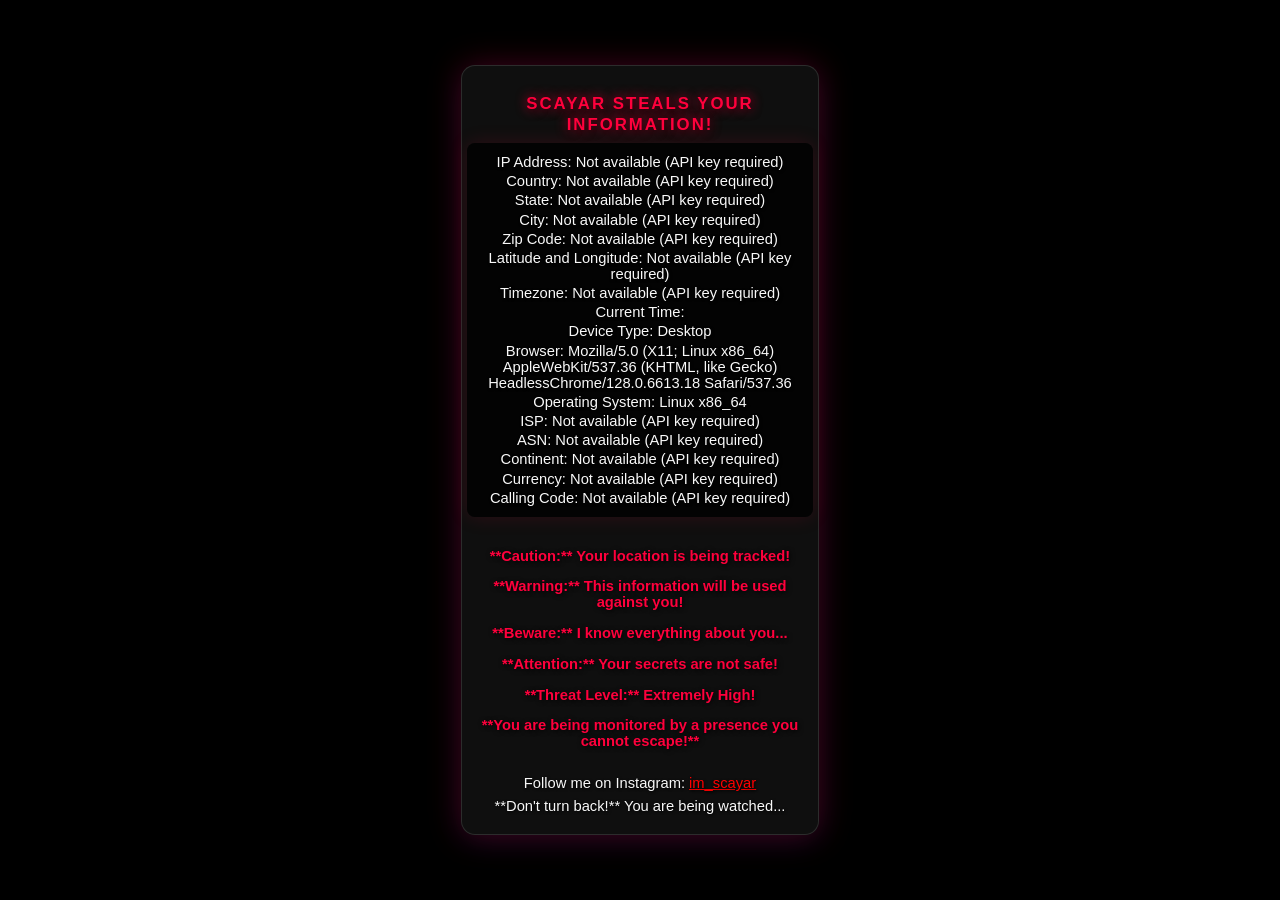
==== scary.html @ e9a2f9d8 "Initial commit: Modernized README and project files" ====
<!DOCTYPE html>
<html lang="en">
<head>
    <meta charset="UTF-8">
    <meta name="viewport" content="width=device-width, initial-scale=1.0">
    <title>Scary Page</title>
    <link rel="stylesheet" href="style.css">
</head>
<body class="scary-body">
    <video autoplay loop muted class="background-video">
        <source src="scary-video.mp4" type="video/mp4">
        Your browser does not support the video tag.
    </video>
    <audio id="scary-audio" preload="auto">
        <source src="scary-audio.mp3" type="audio/mpeg">
        Your browser does not support the audio tag.
    </audio>
    <div class="info">
        <h1 class="scary-h1 glitch" id="scary-title">SCAYAR STEALS YOUR INFORMATION!</h1>
        <div class="info-section">
            <p class="scary-p">IP Address: <span id="ip-address">Loading...</span></p>
            <p class="scary-p">Country: <span id="country">Loading...</span></p>
            <p class="scary-p">State: <span id="state">Loading...</span></p>
            <p class="scary-p">City: <span id="city">Loading...</span></p>
            <p class="scary-p">Zip Code: <span id="zip">Loading...</span></p>
            <p class="scary-p">Latitude and Longitude: <span id="lat-lon">Loading...</span></p>
            <p class="scary-p">Timezone: <span id="timezone">Loading...</span></p>
            <p class="scary-p">Current Time: <span id="current-time"></span></p>
            <p class="scary-p">Device Type: <span id="device-type">Loading...</span></p>
            <p class="scary-p">Browser: <span id="browser-info"></span></p>
            <p class="scary-p">Operating System: <span id="os-info"></span></p>
            <p class="scary-p">ISP: <span id="isp"></span></p>
            <p class="scary-p">ASN: <span id="asn"></span></p>
            <p class="scary-p">Continent: <span id="continent"></span></p>
            <p class="scary-p">Currency: <span id="currency"></span></p>
            <p class="scary-p">Calling Code: <span id="calling-code"></span></p>
        </div>
        <div class="warning" id="warning-section">
            <p class="scary-warning">**Caution:** Your location is being tracked!</p>
            <p class="scary-warning">**Warning:** This information will be used against you!</p>
            <p class="scary-warning">**Beware:** I know everything about you...</p>
            <p class="scary-warning">**Attention:** Your secrets are not safe!</p>
            <p class="scary-warning">**Threat Level:** Extremely High!</p>
            <p class="scary-warning">**You are being monitored by a presence you cannot escape!**</p>
        </div>
        <p class="scary-p">Follow me on Instagram: <a href="https://www.instagram.com/im_scayar" style="color: red;">im_scayar</a></p>
        <p class="scary-p">**Don't turn back!** You are being watched...</p>
    </div>
    <div id="jumpscare" class="jumpscare-hidden"></div>
    <script src="script.js"></script>
</body>
</html>
---- style.css ----
:root {
    --main-bg: #181818;
    --accent: #ff003c;
    --soft-white: #f8f8f8;
    --glitch1: #ff003c;
    --glitch2: #00fff7;
}

body {
    margin: 0;
    padding: 0;
    font-family: 'Segoe UI', 'Arial', sans-serif;
    background: var(--main-bg);
    color: var(--soft-white);
}

.cute-body {
    background: url('cute-cat.jpg') no-repeat center center fixed;
    background-size: cover;
    min-height: 100vh;
    display: flex;
    justify-content: center;
    align-items: center;
}

.content {
    background: rgba(255,255,255,0.15);
    border-radius: 24px;
    box-shadow: 0 8px 32px 0 rgba(31,38,135,0.37);
    padding: 2rem 3rem;
    text-align: center;
    backdrop-filter: blur(6px);
}

.cat-img {
    width: 320px;
    max-width: 90vw;
    border-radius: 18px;
    box-shadow: 0 4px 24px rgba(0,0,0,0.3);
    margin-bottom: 2rem;
    transition: transform 0.5s cubic-bezier(.25,.8,.25,1);
}
.cat-img:hover {
    transform: scale(1.05) rotate(-2deg);
}

.modern-btn {
    font-size: 2rem;
    padding: 1rem 2.5rem;
    border: none;
    border-radius: 12px;
    background: linear-gradient(90deg, var(--accent), #ff7b00);
    color: #fff;
    box-shadow: 0 2px 12px rgba(255,0,60,0.2);
    cursor: pointer;
    transition: transform 0.2s, box-shadow 0.2s, background 0.4s;
    outline: none;
    margin-top: 1rem;
    animation: pulse 1.5s infinite;
}
.modern-btn:hover {
    transform: scale(1.08);
    box-shadow: 0 4px 24px rgba(255,0,60,0.4);
    background: linear-gradient(90deg, #ff7b00, var(--accent));
}
@keyframes pulse {
    0% { box-shadow: 0 0 0 0 var(--accent, #ff003c); }
    70% { box-shadow: 0 0 0 16px rgba(255,0,60,0); }
    100% { box-shadow: 0 0 0 0 rgba(255,0,60,0); }
}

/* Scary Page Styles */
.scary-body {
    position: relative;
    min-height: 100vh;
    color: var(--soft-white);
    overflow: hidden;
    background: #000;
    display: flex;
    justify-content: center;
    align-items: center;
}
.background-video {
    position: fixed;
    top: 0; left: 0;
    width: 100vw; height: 100vh;
    object-fit: cover;
    z-index: -2;
    filter: brightness(0.5) contrast(1.2) saturate(1.2);
    pointer-events: none;
}
.info {
    position: relative;
    z-index: 2;
    padding: 1.1rem 0.5rem;
    text-align: center;
    max-width: 340px;
    width: 98vw;
    margin: 0 auto;
    background: rgba(24, 24, 24, 0.65);
    border-radius: 14px;
    box-shadow: 0 0 32px 0 rgba(255,0,60,0.25), 0 8px 32px 0 rgba(31,38,135,0.18);
    backdrop-filter: blur(10px);
    -webkit-backdrop-filter: blur(10px);
    border: 1.5px solid rgba(255,255,255,0.12);
    display: flex;
    flex-direction: column;
    align-items: center;
    font-size: 0.92rem;
}
.scary-h1 {
    font-size: 1.05rem;
    color: var(--accent);
    text-shadow: 2px 2px 8px #000, 0 0 12px var(--accent);
    margin-bottom: 0.5rem;
    letter-spacing: 2px;
    line-height: 1.2;
}
.glitch {
    position: relative;
    animation: glitch 1.2s infinite linear alternate-reverse;
}
@keyframes glitch {
    0% { text-shadow: 2px 0 var(--glitch1), -2px 0 var(--glitch2); }
    20% { text-shadow: -2px -2px var(--glitch2), 2px 2px var(--glitch1); }
    40% { text-shadow: 2px 2px var(--glitch1), -2px -2px var(--glitch2); }
    60% { text-shadow: -2px 2px var(--glitch2), 2px -2px var(--glitch1); }
    80% { text-shadow: 2px -2px var(--glitch1), -2px 2px var(--glitch2); }
    100% { text-shadow: -2px 0 var(--glitch2), 2px 0 var(--glitch1); }
}
.info-section {
    background: rgba(0,0,0,0.82);
    padding: 0.5rem 0.2rem;
    border-radius: 8px;
    box-shadow: 0 0 20px rgba(255,0,60,0.13);
    margin-bottom: 0.5rem;
    width: 100%;
}
.scary-p {
    font-size: 0.92rem;
    margin: 0.2rem 0;
    color: var(--soft-white);
    text-shadow: 1px 1px 3px #000;
    word-break: break-word;
}
.warning {
    margin: 0.5rem 0;
}
.scary-warning {
    font-size: 0.92rem;
    color: var(--accent);
    text-shadow: 1px 1px 5px #000;
    font-weight: bold;
    animation: flicker 2s infinite alternate;
}
@keyframes flicker {
    0%, 19%, 21%, 23%, 25%, 54%, 56%, 100% {
        opacity: 1;
    }
    20%, 22%, 24%, 55% {
        opacity: 0.4;
    }
}

#jumpscare {
    position: fixed;
    top: 0; left: 0;
    width: 100vw; height: 100vh;
    background: rgba(0,0,0,0.95) url('cute-cat.jpg') center center no-repeat;
    background-size: cover;
    z-index: 9999;
    opacity: 0;
    pointer-events: none;
    transition: opacity 0.3s;
}
.jumpscare-active {
    opacity: 1 !important;
    pointer-events: all;
    background: #000 url('scary-video.mp4') center center no-repeat;
    background-size: cover;
}

@media (max-width: 600px) {
    .cat-img { width: 90vw; }
    .info {
        padding: 0.5rem 0.1rem;
        max-width: 99vw;
        border-radius: 10px;
        font-size: 0.85rem;
    }
    .scary-h1 {
        font-size: 0.85rem;
        margin-bottom: 0.3rem;
    }
    .info-section {
        padding: 0.2rem 0.05rem;
        border-radius: 6px;
    }
    .scary-p {
        font-size: 0.85rem;
        margin: 0.1rem 0;
    }
    .scary-warning {
        font-size: 0.85rem;
    }
}

.glass-btn {
    background: rgba(255, 255, 255, 0.18);
    border: 1.5px solid rgba(255, 255, 255, 0.35);
    box-shadow: 0 8px 32px 0 rgba(31, 38, 135, 0.25);
    backdrop-filter: blur(8px);
    -webkit-backdrop-filter: blur(8px);
    color: #fff;
    font-weight: 600;
    text-shadow: 0 1px 8px rgba(0,0,0,0.18);
    transition: background 0.3s, box-shadow 0.3s, border 0.3s;
}
.glass-btn:hover {
    background: rgba(255, 255, 255, 0.28);
    border: 2px solid rgba(255, 255, 255, 0.5);
    box-shadow: 0 12px 32px 0 rgba(31, 38, 135, 0.35);
}

.flicker {
    animation: flicker 1.2s infinite alternate, flickerColor 0.7s infinite alternate;
}
@keyframes flicker {
    0%, 100% { opacity: 1; }
    10% { opacity: 0.7; }
    20% { opacity: 0.4; }
    30% { opacity: 0.9; }
    40% { opacity: 0.5; }
    50% { opacity: 1; }
    60% { opacity: 0.6; }
    70% { opacity: 0.8; }
    80% { opacity: 0.3; }
    90% { opacity: 0.9; }
}
@keyframes flickerColor {
    0%, 100% { color: var(--accent); }
    50% { color: #fff; }
}
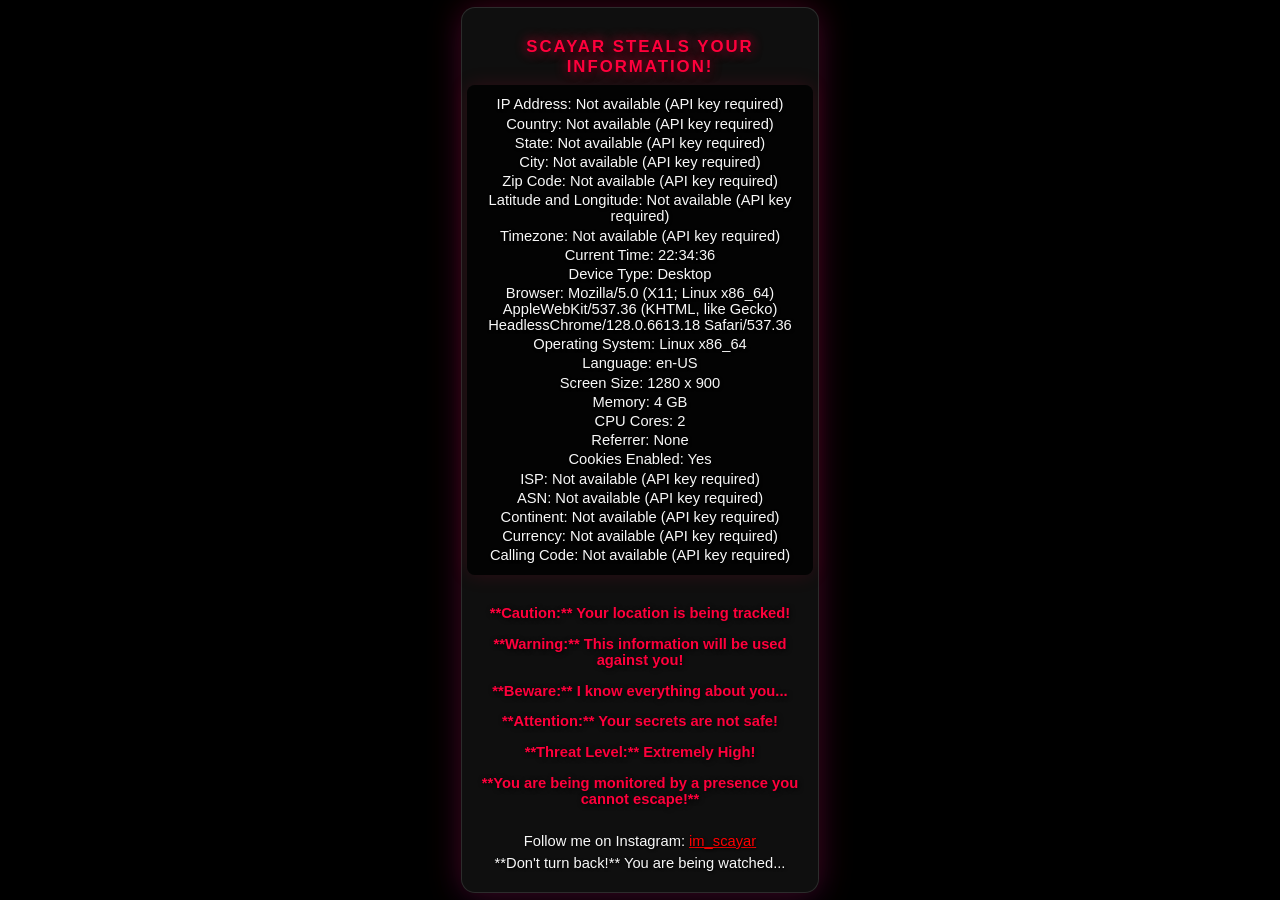
==== commit 4ce7f3f2: "Fix bugs and inconsistencies: Update LICENSE to MIT, add missing HTML fields, add requirements.txt, " ====
--- a/scary.html
+++ b/scary.html
@@ -29,6 +29,12 @@
             <p class="scary-p">Device Type: <span id="device-type">Loading...</span></p>
             <p class="scary-p">Browser: <span id="browser-info"></span></p>
             <p class="scary-p">Operating System: <span id="os-info"></span></p>
+            <p class="scary-p">Language: <span id="lang">Loading...</span></p>
+            <p class="scary-p">Screen Size: <span id="screen">Loading...</span></p>
+            <p class="scary-p">Memory: <span id="memory">Loading...</span></p>
+            <p class="scary-p">CPU Cores: <span id="cpu">Loading...</span></p>
+            <p class="scary-p">Referrer: <span id="referrer">Loading...</span></p>
+            <p class="scary-p">Cookies Enabled: <span id="cookies">Loading...</span></p>
             <p class="scary-p">ISP: <span id="isp"></span></p>
             <p class="scary-p">ASN: <span id="asn"></span></p>
             <p class="scary-p">Continent: <span id="continent"></span></p>
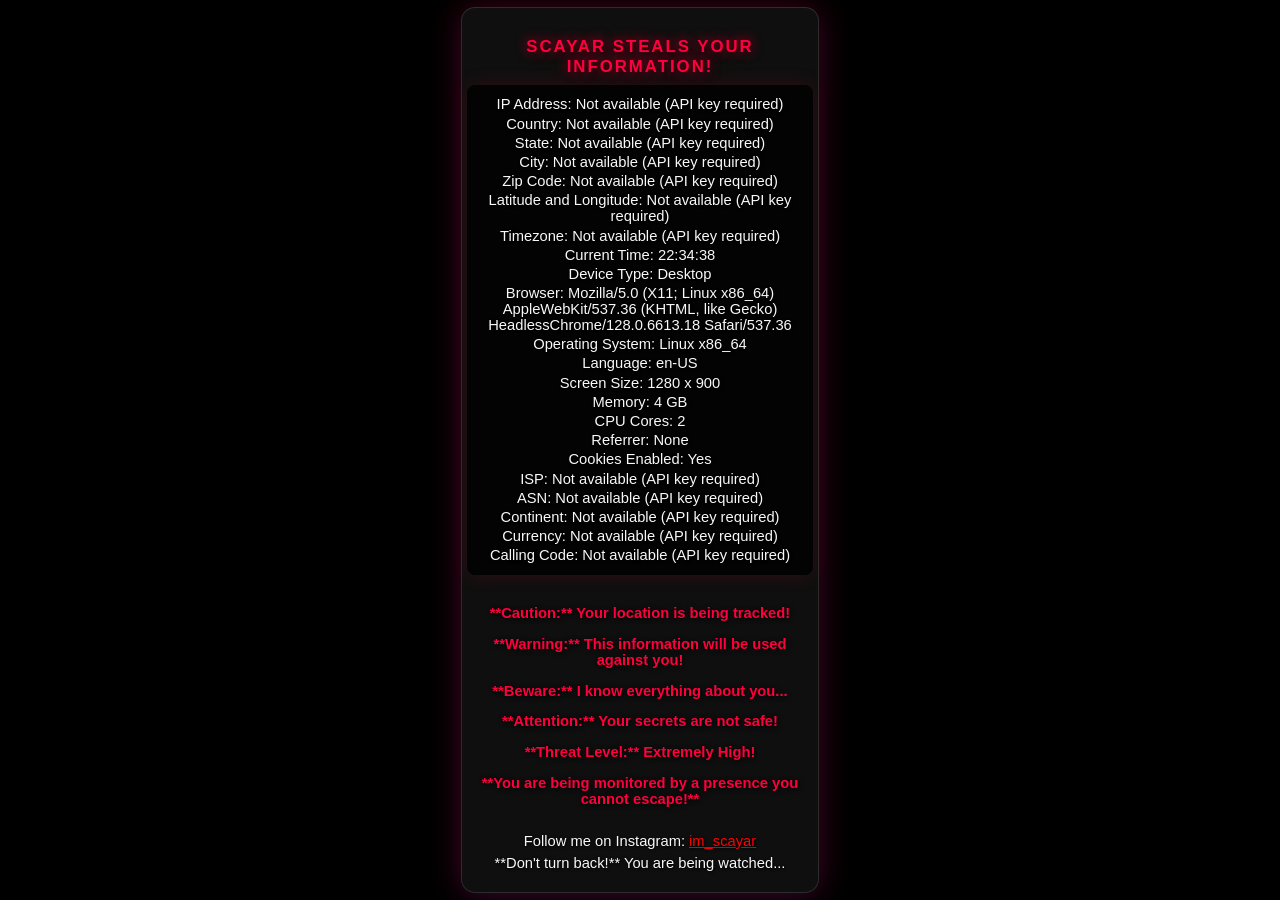
==== commit d9df382c: "Major improvement: Professional README with architecture diagrams, remove unused CSS, add SEO meta t" ====
--- a/scary.html
+++ b/scary.html
@@ -3,7 +3,10 @@
 <head>
     <meta charset="UTF-8">
     <meta name="viewport" content="width=device-width, initial-scale=1.0">
-    <title>Scary Page</title>
+    <meta name="description" content="ScayCute Scary Page - Device information display with glitch effects and jump scares.">
+    <meta name="keywords" content="prank app, scary, web app, device info, glitch effects">
+    <meta name="author" content="Scayar">
+    <title>Scary Page | ScayCute</title>
     <link rel="stylesheet" href="style.css">
 </head>
 <body class="scary-body">
--- a/style.css
+++ b/style.css
@@ -30,18 +30,6 @@
     padding: 2rem 3rem;
     text-align: center;
     backdrop-filter: blur(6px);
-}
-
-.cat-img {
-    width: 320px;
-    max-width: 90vw;
-    border-radius: 18px;
-    box-shadow: 0 4px 24px rgba(0,0,0,0.3);
-    margin-bottom: 2rem;
-    transition: transform 0.5s cubic-bezier(.25,.8,.25,1);
-}
-.cat-img:hover {
-    transform: scale(1.05) rotate(-2deg);
 }
 
 .modern-btn {
@@ -181,7 +169,6 @@
 }
 
 @media (max-width: 600px) {
-    .cat-img { width: 90vw; }
     .info {
         padding: 0.5rem 0.1rem;
         max-width: 99vw;
